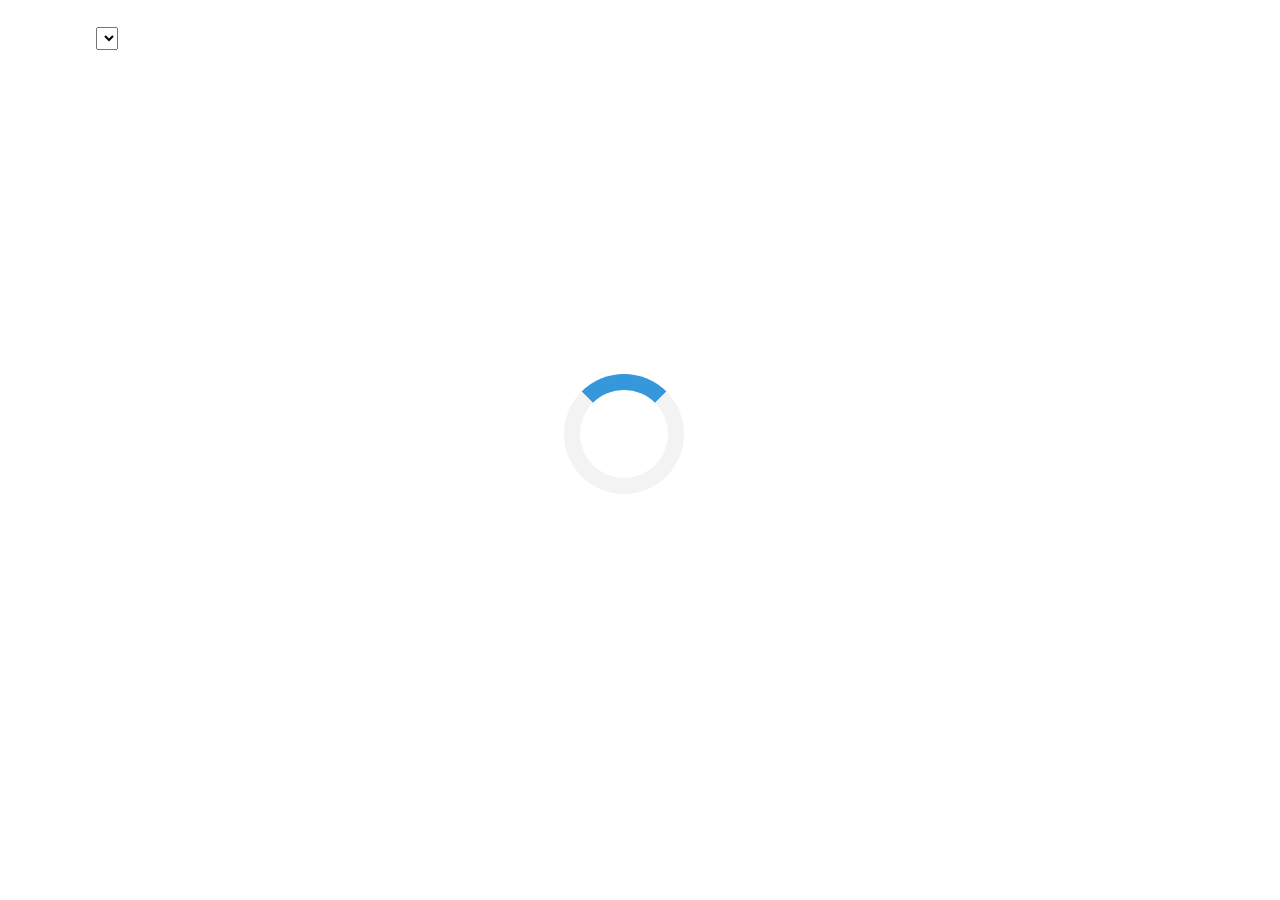
==== Index.html @ e87246d5 "Update name and code" ====
<!doctype html>

<html lang="en">

<head>

    <meta charset="utf-8">
    <meta name="viewport" content="width=device-width, initial-scale=1.0, maximum-scale=1.0, user-scalable=no" />

    <title>Gazetteer</title>
    <link rel="stylesheet" href="leaflet/leaflet.css">
    <link rel="stylesheet" href="Leaflet.EasyButton/src/easy-button.css">
    <link rel="stylesheet" href="css/leaflet.extra-markers.min.css">
    <link rel="stylesheet" href="css/MarkerCluster.css">
    <link rel="stylesheet" href="css/MarkerCluster.Default.css">
    <link rel="stylesheet" href="css/Bootstrap.css">
    <link rel="stylesheet" href="css/bootstrap.css.map">
    <link rel="apple-touch-icon" sizes="180x180" href="favicon_io_cloud/apple-touch-icon.png">
    <link rel="icon" type="image/png" sizes="32x32" href="favicon_io_cloud/favicon-32x32.png">
    <link rel="icon" type="image/png" sizes="16x16" href="favicon_io_cloud/favicon-16x16.png">
    <link rel="manifest" href="favicon_io_cloud/site.webmanifest">
    <script src="https://kit.fontawesome.com/dbde3a4288.js" crossorigin="anonymous"></script>
    <link href="fontawesome-free-5.15.4-web/fontawesome-free-5.15.4-web/css/all.css" rel="stylesheet">
    <link rel="stylesheet" href="css/Style.css">

</head>

<body onload="load()" style="margin:0;">

    <div id="loader"></div>

    <nav id="nav">
        <select id="Countries">
            <option></option>
        </select>
    </nav>

    <div class="modal fade" id="countryInfo" tabindex="-1" aria-labelledby="countryInfoLabel" aria-hidden="true">
        <div class="modal-dialog modal-dialog-centered">
            <div class="modal-content">
                <div class="modal-header" id="countryHeader">
                    <h5 class="modal-title" id="countryInfoLabel">Country Information</h5>
                    <button type="button" class="btn-close" data-bs-dismiss="modal" aria-label="Close"></button>
                </div>
                <table class="modal-body">
                        <tr id="row2">
                            <td><i class="fa-solid fa-globe"></i></td>
                            <td><h3>Country Name</h3></td>
                            <td id="Name" class="data">
                            </td>
                        </tr>
                        <tr id="row1">
                            <td><i class="fa-solid fa-mountain"></i></td>
                            <td><h3>Country Area</h3></td>
                            <td id="CA" class="data">
                            </td>
                        </tr>
                        <tr id="row2">
                            <td><i class="fa-solid fa-people-group"></i></td>
                            <td><h3>Population</h3></td>
                            <td id="Pop" class="data">
                            </td>
                        </tr>
                        <tr id="row1">
                            <td><i class="fa-solid fa-star"></i></td>
                            <td><h3>Capital</h3></td>
                            <td id="Cap" class="data">
                            </td>
                        </tr>
                        <tr id="row2">
                            <td><i class="fa-solid fa-coins"></i></td>
                            <td><h3>Currency</h3></td>
                            <td id="Cur" class="data">
                            </td>
                        </tr>
                        <tr id="row1">
                            <td><i class="fa-solid fa-phone"></i></td>
                            <td><h3>Phone Code</h3></td>
                            <td id="PC" class="data">
                            </td>
                        </tr>
                        <tr id="row2">
                            <td><i class="fa-brands fa-wikipedia-w"></i></td>
                            <td><h3>Wikipedia links</h3></td>
                            <td id="WL" class="data">
                            </td>
                        </tr>
                </table>
            </div>
        </div>
    </div>
     
    <div class="modal fade" id="flagInfo" tabindex="-1" aria-labelledby="flagInfoLabel" aria-hidden="true">
        <div class="modal-dialog modal-dialog-centered">
            <div class="modal-content">
                <div class="modal-header">
                    <h5 class="modal-title" id="flagInfoLabel">Country Flag</h5>
                    <button type="button" class="btn-close" data-bs-dismiss="modal" aria-label="Close"></button>
                </div>
                <div class="modal-body">
                    <img src="" id="flagImage">
                </div>
            </div>
        </div>
    </div>

    <div class="modal fade" id="weatherInfo" tabindex="-1" aria-labelledby="weatherInfoLabel" aria-hidden="true">
        <div class="modal-dialog modal-dialog-centered">
            <div class="modal-content">
                <div class="modal-header" id="weatherHeader">
                    <h5 class="modal-title" id="weatherInfoLabel">Weather</h5>
                    <button type="button" class="btn-close" data-bs-dismiss="modal" aria-label="Close"></button>
                </div>
                <table class="modal-body" id="weatherBody">
                    <tr>
                        <td rowspan="5">
                            <h3 id="Temp"></h3>
                            <img src="" id="WI">
                            <p id="CW">
                            </p>
                        </td>
                    </tr>
                        <tr>
                             <td><i class="fa-solid fa-wind"></i></td>
                             <td id="WindSpeed">
                             </td>
                        </tr>
                        <tr>
                            <td><i class="fa-solid fa-cloud"></i></td>
                            <td id="Cloud">
                            </td>
                        </tr>
                        <tr>
                            <td><i class="fa-solid fa-tornado"></i></td>
                            <td id="Pressure">
                            </td>
                        </tr>
                        <tr>
                            <td><i class="fa-solid fa-sun"></i></td>
                            <td id="Humidity">
                            </td>
                        </tr>
                </table>
            </div>
        </div>
    </div>

    <div class="modal fade" id="covidInfo" tabindex="-1" aria-labelledby="covidInfoLabel" aria-hidden="true">
        <div class="modal-dialog modal-dialog-centered">
            <div class="modal-content">
                <div class="modal-header" id="covidHeader">
                    <h5 class="modal-title" id="covidInfoLabel">Coronavirus Stats</h5>
                    <button type="button" class="btn-close" data-bs-dismiss="modal" aria-label="Close"></button>
                </div>
                <table class="modal-body">
                        <tr id="row1">
                            <td><i class="fa-solid fa-virus-covid"></i></td>
                            <td><h3>Total Confirmed Cases</h3></td>
                            <td id="TCC" class="data">
                            </td>
                        </tr>
                        <tr id="row2">
                            <td><i class="fa-solid fa-lungs-virus"></i></td>
                            <td><h3>Newly Confirmed Cases</h3></td>
                            <td id="NCC" class="data">
                            </td>
                        </tr>
                        <tr id="row1">
                            <td><i class="fa-solid fa-heart-circle-xmark"></i></td>
                            <td><h3>Total Deaths</h3></td>
                            <td id="TD" class="data">
                            </td>
                        </tr>
                        <tr id="row2">
                            <td><i class="fa-solid fa-heart-circle-exclamation"></i></td>
                            <td><h3>New Deaths</h3></td>
                            <td id="ND" class="data">
                            </td>
                        </tr>
                        <tr id="row1">
                            <td><i class="fa-solid fa-heart-circle-check"></i></td>
                            <td><h3>Total Recovered Cases</h3></td>
                            <td id="TRC" class="data">
                            </td>
                        </tr>
                        <tr id="row2">
                            <td><i class="fa-solid fa-virus-covid-slash"></i></td>
                            <td><h3>Newly Recovered Cases</h3></td>
                            <td id="NRC" class="data">
                            </td>
                        </tr>
                </table>
            </div>
        </div>
    </div>

    <div class="modal fade" id="newsInfo" tabindex="-1" aria-labelledby="newsInfoLabel" aria-hidden="true">
        <div class="modal-dialog modal-dialog-scrollable">
            <div class="modal-content">
                <div class="modal-header" id="newsHeader">
                    <h5 class="modal-title" id="newsInfoLabel">Country News</h5>
                    <button type="button" class="btn-close" data-bs-dismiss="modal" aria-label="Close"></button>
                </div>
                <div class="modal-body">
                    <img src="" id="newsLink">
                </div>
            </div>
        </div>
    </div>

    <div id="map"></div>





    <script type="application/javascript" src="js/jquery-2.2.3.min.js"></script>
    <script type="application/javascript" src="js/bootstrap.js"></script>
    <script src="leaflet/leaflet.js"></script>
    <script src="Leaflet.EasyButton/src/easy-button.js"></script>
    <script src="js/leaflet.extra-markers.min.js"></script>
    <script src="https://unpkg.com/leaflet.markercluster@1.4.1/dist/leaflet.markercluster.js"></script>
    <script src="Leaflet.markercluster-1.4.1/Leaflet.markercluster-1.4.1/dist/leaflet.markercluster.js"></script>
    <script type="application/javascript" src="js/Main.js"></script>

</body>

</html>
---- Leaflet.EasyButton/src/easy-button.css ----
.leaflet-bar button,
.leaflet-bar button:hover {
  background-color: #fff;
  border: none;
  border-bottom: 1px solid #ccc;
  width: 26px;
  height: 26px;
  line-height: 26px;
  display: block;
  text-align: center;
  text-decoration: none;
  color: black;
}

.leaflet-bar button {
  background-position: 50% 50%;
  background-repeat: no-repeat;
  overflow: hidden;
  display: block;
}

.leaflet-bar button:hover {
  background-color: #f4f4f4;
}

.leaflet-bar button:first-of-type {
  border-top-left-radius: 4px;
  border-top-right-radius: 4px;
}

.leaflet-bar button:last-of-type {
  border-bottom-left-radius: 4px;
  border-bottom-right-radius: 4px;
  border-bottom: none;
}

.leaflet-bar.disabled,
.leaflet-bar button.disabled {
  cursor: default;
  pointer-events: none;
  opacity: .4;
}

.easy-button-button .button-state{
  display: block;
  width: 100%;
  height: 100%;
  position: relative;
}


.leaflet-touch .leaflet-bar button {
  width: 30px;
  height: 30px;
  line-height: 30px;
}
---- css/Style.css ----
#map {
    height: 100vh;
}

#Countries {
    position: fixed;
    top: 3%;
    left: 6rem;
    z-index: 1;
}



#cI {
    position: fixed;
    top: 6rem;
    left: 1%;
    z-index: 1;
}

#fI {
    position: fixed;
    top: 10rem;
    z-index: 1;
}

#flagImage {
    height: 100%;
    width: 100%;
}

#nav {
    position: absolute;
    z-index: 1000;
}

#countryHeader {
    background-color: red;
}

#weatherHeader {
    background-color: cornflowerblue;
}

#wI {
    color: cornflowerblue;
}

#weatherBody {
    background-image: url('th-3039824414.jpg');
    background-repeat: no-repeat;
    background-size: cover;
}

#covidHeader {
    background-color: seagreen;
}

#newsHeader {
    background-color: lightgoldenrodyellow;
}

#loader {
    position: absolute;
    left: 50%;
    top: 50%;
    z-index: 1;
    width: 120px;
    height: 120px;
    margin: -76px 0 0 -76px;
    border: 16px solid #f3f3f3;
    border-radius: 50%;
    border-top: 16px solid #3498db;
    -webkit-animation: spin 2s linear infinite;
    animation: spin 2s linear infinite;
}

@-webkit-keyframes spin {
    0% {
        -webkit-transform: rotate(0deg);
    }

    100% {
        -webkit-transform: rotate(360deg);
    }
}

@keyframes spin {
    0% {
        transform: rotate(0deg);
    }

    100% {
        transform: rotate(360deg);
    }
}

.data {
    text-align: right;
}

#row1 {
    background-color: antiquewhite;
}

#row2 {
    background-color: ghostwhite;
}

.modal-body {
    padding: 1rem;
}
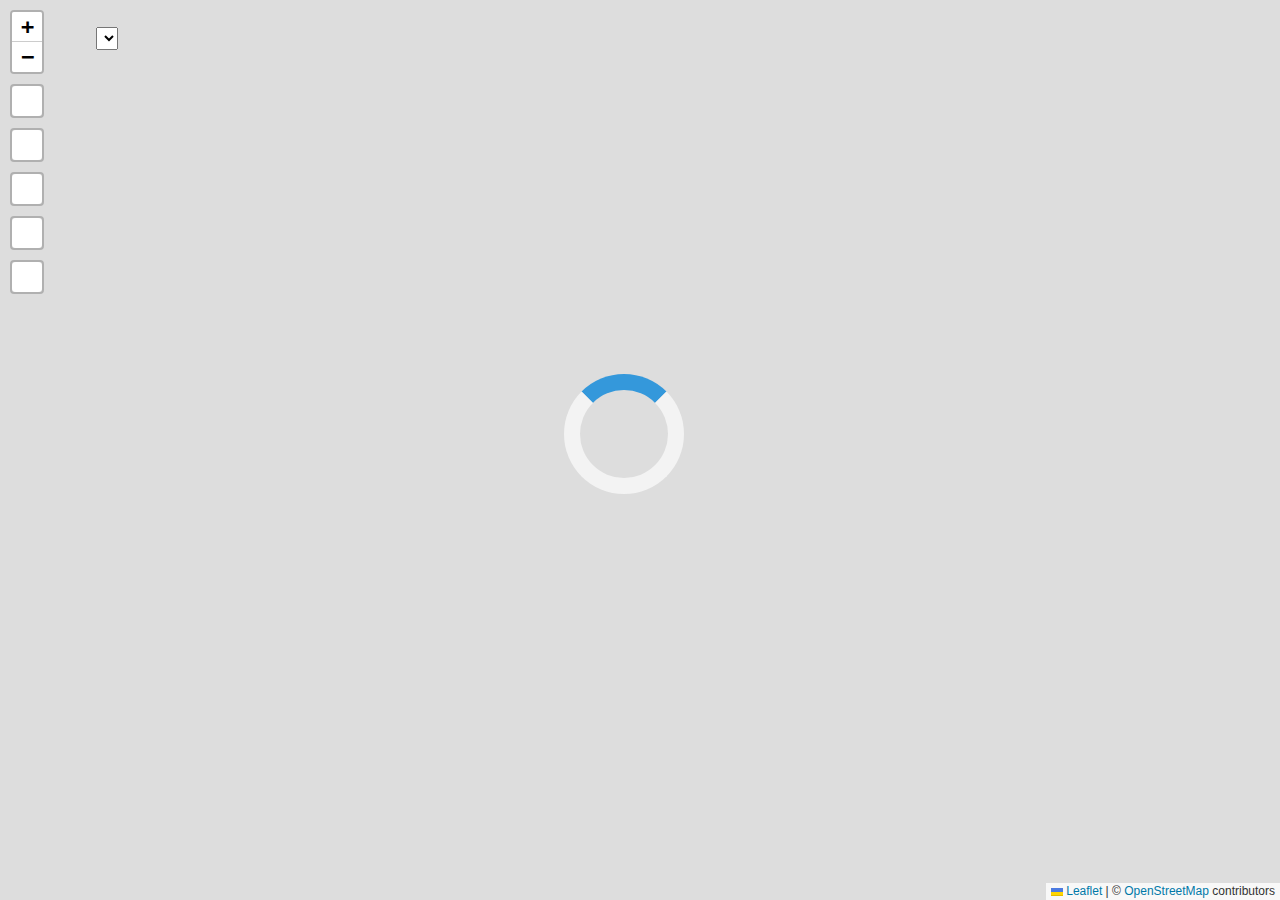
==== commit 1d7f19c1: "Update code" ====
--- a/Index.html
+++ b/Index.html
@@ -219,7 +219,6 @@
     <script src="leaflet/leaflet.js"></script>
     <script src="Leaflet.EasyButton/src/easy-button.js"></script>
     <script src="js/leaflet.extra-markers.min.js"></script>
-    <script src="https://unpkg.com/leaflet.markercluster@1.4.1/dist/leaflet.markercluster.js"></script>
     <script src="Leaflet.markercluster-1.4.1/Leaflet.markercluster-1.4.1/dist/leaflet.markercluster.js"></script>
     <script type="application/javascript" src="js/Main.js"></script>
 
--- a/leaflet/leaflet.css
+++ b/leaflet/leaflet.css
@@ -0,0 +1,657 @@
+/* required styles */
+
+.leaflet-pane,
+.leaflet-tile,
+.leaflet-marker-icon,
+.leaflet-marker-shadow,
+.leaflet-tile-container,
+.leaflet-pane > svg,
+.leaflet-pane > canvas,
+.leaflet-zoom-box,
+.leaflet-image-layer,
+.leaflet-layer {
+	position: absolute;
+	left: 0;
+	top: 0;
+	}
+.leaflet-container {
+	overflow: hidden;
+	}
+.leaflet-tile,
+.leaflet-marker-icon,
+.leaflet-marker-shadow {
+	-webkit-user-select: none;
+	   -moz-user-select: none;
+	        user-select: none;
+	  -webkit-user-drag: none;
+	}
+/* Prevents IE11 from highlighting tiles in blue */
+.leaflet-tile::selection {
+	background: transparent;
+}
+/* Safari renders non-retina tile on retina better with this, but Chrome is worse */
+.leaflet-safari .leaflet-tile {
+	image-rendering: -webkit-optimize-contrast;
+	}
+/* hack that prevents hw layers "stretching" when loading new tiles */
+.leaflet-safari .leaflet-tile-container {
+	width: 1600px;
+	height: 1600px;
+	-webkit-transform-origin: 0 0;
+	}
+.leaflet-marker-icon,
+.leaflet-marker-shadow {
+	display: block;
+	}
+/* .leaflet-container svg: reset svg max-width decleration shipped in Joomla! (joomla.org) 3.x */
+/* .leaflet-container img: map is broken in FF if you have max-width: 100% on tiles */
+.leaflet-container .leaflet-overlay-pane svg {
+	max-width: none !important;
+	max-height: none !important;
+	}
+.leaflet-container .leaflet-marker-pane img,
+.leaflet-container .leaflet-shadow-pane img,
+.leaflet-container .leaflet-tile-pane img,
+.leaflet-container img.leaflet-image-layer,
+.leaflet-container .leaflet-tile {
+	max-width: none !important;
+	max-height: none !important;
+	width: auto;
+	padding: 0;
+	}
+
+.leaflet-container.leaflet-touch-zoom {
+	-ms-touch-action: pan-x pan-y;
+	touch-action: pan-x pan-y;
+	}
+.leaflet-container.leaflet-touch-drag {
+	-ms-touch-action: pinch-zoom;
+	/* Fallback for FF which doesn't support pinch-zoom */
+	touch-action: none;
+	touch-action: pinch-zoom;
+}
+.leaflet-container.leaflet-touch-drag.leaflet-touch-zoom {
+	-ms-touch-action: none;
+	touch-action: none;
+}
+.leaflet-container {
+	-webkit-tap-highlight-color: transparent;
+}
+.leaflet-container a {
+	-webkit-tap-highlight-color: rgba(51, 181, 229, 0.4);
+}
+.leaflet-tile {
+	filter: inherit;
+	visibility: hidden;
+	}
+.leaflet-tile-loaded {
+	visibility: inherit;
+	}
+.leaflet-zoom-box {
+	width: 0;
+	height: 0;
+	-moz-box-sizing: border-box;
+	     box-sizing: border-box;
+	z-index: 800;
+	}
+/* workaround for https://bugzilla.mozilla.org/show_bug.cgi?id=888319 */
+.leaflet-overlay-pane svg {
+	-moz-user-select: none;
+	}
+
+.leaflet-pane         { z-index: 400; }
+
+.leaflet-tile-pane    { z-index: 200; }
+.leaflet-overlay-pane { z-index: 400; }
+.leaflet-shadow-pane  { z-index: 500; }
+.leaflet-marker-pane  { z-index: 600; }
+.leaflet-tooltip-pane   { z-index: 650; }
+.leaflet-popup-pane   { z-index: 700; }
+
+.leaflet-map-pane canvas { z-index: 100; }
+.leaflet-map-pane svg    { z-index: 200; }
+
+.leaflet-vml-shape {
+	width: 1px;
+	height: 1px;
+	}
+.lvml {
+	behavior: url(#default#VML);
+	display: inline-block;
+	position: absolute;
+	}
+
+
+/* control positioning */
+
+.leaflet-control {
+	position: relative;
+	z-index: 800;
+	pointer-events: visiblePainted; /* IE 9-10 doesn't have auto */
+	pointer-events: auto;
+	}
+.leaflet-top,
+.leaflet-bottom {
+	position: absolute;
+	z-index: 1000;
+	pointer-events: none;
+	}
+.leaflet-top {
+	top: 0;
+	}
+.leaflet-right {
+	right: 0;
+	}
+.leaflet-bottom {
+	bottom: 0;
+	}
+.leaflet-left {
+	left: 0;
+	}
+.leaflet-control {
+	float: left;
+	clear: both;
+	}
+.leaflet-right .leaflet-control {
+	float: right;
+	}
+.leaflet-top .leaflet-control {
+	margin-top: 10px;
+	}
+.leaflet-bottom .leaflet-control {
+	margin-bottom: 10px;
+	}
+.leaflet-left .leaflet-control {
+	margin-left: 10px;
+	}
+.leaflet-right .leaflet-control {
+	margin-right: 10px;
+	}
+
+
+/* zoom and fade animations */
+
+.leaflet-fade-anim .leaflet-popup {
+	opacity: 0;
+	-webkit-transition: opacity 0.2s linear;
+	   -moz-transition: opacity 0.2s linear;
+	        transition: opacity 0.2s linear;
+	}
+.leaflet-fade-anim .leaflet-map-pane .leaflet-popup {
+	opacity: 1;
+	}
+.leaflet-zoom-animated {
+	-webkit-transform-origin: 0 0;
+	    -ms-transform-origin: 0 0;
+	        transform-origin: 0 0;
+	}
+svg.leaflet-zoom-animated {
+	will-change: transform;
+}
+
+.leaflet-zoom-anim .leaflet-zoom-animated {
+	-webkit-transition: -webkit-transform 0.25s cubic-bezier(0,0,0.25,1);
+	   -moz-transition:    -moz-transform 0.25s cubic-bezier(0,0,0.25,1);
+	        transition:         transform 0.25s cubic-bezier(0,0,0.25,1);
+	}
+.leaflet-zoom-anim .leaflet-tile,
+.leaflet-pan-anim .leaflet-tile {
+	-webkit-transition: none;
+	   -moz-transition: none;
+	        transition: none;
+	}
+
+.leaflet-zoom-anim .leaflet-zoom-hide {
+	visibility: hidden;
+	}
+
+
+/* cursors */
+
+.leaflet-interactive {
+	cursor: pointer;
+	}
+.leaflet-grab {
+	cursor: -webkit-grab;
+	cursor:    -moz-grab;
+	cursor:         grab;
+	}
+.leaflet-crosshair,
+.leaflet-crosshair .leaflet-interactive {
+	cursor: crosshair;
+	}
+.leaflet-popup-pane,
+.leaflet-control {
+	cursor: auto;
+	}
+.leaflet-dragging .leaflet-grab,
+.leaflet-dragging .leaflet-grab .leaflet-interactive,
+.leaflet-dragging .leaflet-marker-draggable {
+	cursor: move;
+	cursor: -webkit-grabbing;
+	cursor:    -moz-grabbing;
+	cursor:         grabbing;
+	}
+
+/* marker & overlays interactivity */
+.leaflet-marker-icon,
+.leaflet-marker-shadow,
+.leaflet-image-layer,
+.leaflet-pane > svg path,
+.leaflet-tile-container {
+	pointer-events: none;
+	}
+
+.leaflet-marker-icon.leaflet-interactive,
+.leaflet-image-layer.leaflet-interactive,
+.leaflet-pane > svg path.leaflet-interactive,
+svg.leaflet-image-layer.leaflet-interactive path {
+	pointer-events: visiblePainted; /* IE 9-10 doesn't have auto */
+	pointer-events: auto;
+	}
+
+/* visual tweaks */
+
+.leaflet-container {
+	background: #ddd;
+	outline-offset: 1px;
+	}
+.leaflet-container a {
+	color: #0078A8;
+	}
+.leaflet-zoom-box {
+	border: 2px dotted #38f;
+	background: rgba(255,255,255,0.5);
+	}
+
+
+/* general typography */
+.leaflet-container {
+	font-family: "Helvetica Neue", Arial, Helvetica, sans-serif;
+	font-size: 12px;
+	font-size: 0.75rem;
+	line-height: 1.5;
+	}
+
+
+/* general toolbar styles */
+
+.leaflet-bar {
+	box-shadow: 0 1px 5px rgba(0,0,0,0.65);
+	border-radius: 4px;
+	}
+.leaflet-bar a {
+	background-color: #fff;
+	border-bottom: 1px solid #ccc;
+	width: 26px;
+	height: 26px;
+	line-height: 26px;
+	display: block;
+	text-align: center;
+	text-decoration: none;
+	color: black;
+	}
+.leaflet-bar a,
+.leaflet-control-layers-toggle {
+	background-position: 50% 50%;
+	background-repeat: no-repeat;
+	display: block;
+	}
+.leaflet-bar a:hover,
+.leaflet-bar a:focus {
+	background-color: #f4f4f4;
+	}
+.leaflet-bar a:first-child {
+	border-top-left-radius: 4px;
+	border-top-right-radius: 4px;
+	}
+.leaflet-bar a:last-child {
+	border-bottom-left-radius: 4px;
+	border-bottom-right-radius: 4px;
+	border-bottom: none;
+	}
+.leaflet-bar a.leaflet-disabled {
+	cursor: default;
+	background-color: #f4f4f4;
+	color: #bbb;
+	}
+
+.leaflet-touch .leaflet-bar a {
+	width: 30px;
+	height: 30px;
+	line-height: 30px;
+	}
+.leaflet-touch .leaflet-bar a:first-child {
+	border-top-left-radius: 2px;
+	border-top-right-radius: 2px;
+	}
+.leaflet-touch .leaflet-bar a:last-child {
+	border-bottom-left-radius: 2px;
+	border-bottom-right-radius: 2px;
+	}
+
+/* zoom control */
+
+.leaflet-control-zoom-in,
+.leaflet-control-zoom-out {
+	font: bold 18px 'Lucida Console', Monaco, monospace;
+	text-indent: 1px;
+	}
+
+.leaflet-touch .leaflet-control-zoom-in, .leaflet-touch .leaflet-control-zoom-out  {
+	font-size: 22px;
+	}
+
+
+/* layers control */
+
+.leaflet-control-layers {
+	box-shadow: 0 1px 5px rgba(0,0,0,0.4);
+	background: #fff;
+	border-radius: 5px;
+	}
+.leaflet-control-layers-toggle {
+	background-image: url(images/layers.png);
+	width: 36px;
+	height: 36px;
+	}
+.leaflet-retina .leaflet-control-layers-toggle {
+	background-image: url(images/layers-2x.png);
+	background-size: 26px 26px;
+	}
+.leaflet-touch .leaflet-control-layers-toggle {
+	width: 44px;
+	height: 44px;
+	}
+.leaflet-control-layers .leaflet-control-layers-list,
+.leaflet-control-layers-expanded .leaflet-control-layers-toggle {
+	display: none;
+	}
+.leaflet-control-layers-expanded .leaflet-control-layers-list {
+	display: block;
+	position: relative;
+	}
+.leaflet-control-layers-expanded {
+	padding: 6px 10px 6px 6px;
+	color: #333;
+	background: #fff;
+	}
+.leaflet-control-layers-scrollbar {
+	overflow-y: scroll;
+	overflow-x: hidden;
+	padding-right: 5px;
+	}
+.leaflet-control-layers-selector {
+	margin-top: 2px;
+	position: relative;
+	top: 1px;
+	}
+.leaflet-control-layers label {
+	display: block;
+	font-size: 13px;
+	font-size: 1.08333em;
+	}
+.leaflet-control-layers-separator {
+	height: 0;
+	border-top: 1px solid #ddd;
+	margin: 5px -10px 5px -6px;
+	}
+
+/* Default icon URLs */
+.leaflet-default-icon-path { /* used only in path-guessing heuristic, see L.Icon.Default */
+	background-image: url(images/marker-icon.png);
+	}
+
+
+/* attribution and scale controls */
+
+.leaflet-container .leaflet-control-attribution {
+	background: #fff;
+	background: rgba(255, 255, 255, 0.8);
+	margin: 0;
+	}
+.leaflet-control-attribution,
+.leaflet-control-scale-line {
+	padding: 0 5px;
+	color: #333;
+	line-height: 1.4;
+	}
+.leaflet-control-attribution a {
+	text-decoration: none;
+	}
+.leaflet-control-attribution a:hover,
+.leaflet-control-attribution a:focus {
+	text-decoration: underline;
+	}
+.leaflet-control-attribution svg {
+	display: inline !important;
+	}
+.leaflet-left .leaflet-control-scale {
+	margin-left: 5px;
+	}
+.leaflet-bottom .leaflet-control-scale {
+	margin-bottom: 5px;
+	}
+.leaflet-control-scale-line {
+	border: 2px solid #777;
+	border-top: none;
+	line-height: 1.1;
+	padding: 2px 5px 1px;
+	white-space: nowrap;
+	overflow: hidden;
+	-moz-box-sizing: border-box;
+	     box-sizing: border-box;
+
+	background: #fff;
+	background: rgba(255, 255, 255, 0.5);
+	}
+.leaflet-control-scale-line:not(:first-child) {
+	border-top: 2px solid #777;
+	border-bottom: none;
+	margin-top: -2px;
+	}
+.leaflet-control-scale-line:not(:first-child):not(:last-child) {
+	border-bottom: 2px solid #777;
+	}
+
+.leaflet-touch .leaflet-control-attribution,
+.leaflet-touch .leaflet-control-layers,
+.leaflet-touch .leaflet-bar {
+	box-shadow: none;
+	}
+.leaflet-touch .leaflet-control-layers,
+.leaflet-touch .leaflet-bar {
+	border: 2px solid rgba(0,0,0,0.2);
+	background-clip: padding-box;
+	}
+
+
+/* popup */
+
+.leaflet-popup {
+	position: absolute;
+	text-align: center;
+	margin-bottom: 20px;
+	}
+.leaflet-popup-content-wrapper {
+	padding: 1px;
+	text-align: left;
+	border-radius: 12px;
+	}
+.leaflet-popup-content {
+	margin: 13px 24px 13px 20px;
+	line-height: 1.3;
+	font-size: 13px;
+	font-size: 1.08333em;
+	min-height: 1px;
+	}
+.leaflet-popup-content p {
+	margin: 17px 0;
+	margin: 1.3em 0;
+	}
+.leaflet-popup-tip-container {
+	width: 40px;
+	height: 20px;
+	position: absolute;
+	left: 50%;
+	margin-top: -1px;
+	margin-left: -20px;
+	overflow: hidden;
+	pointer-events: none;
+	}
+.leaflet-popup-tip {
+	width: 17px;
+	height: 17px;
+	padding: 1px;
+
+	margin: -10px auto 0;
+	pointer-events: auto;
+
+	-webkit-transform: rotate(45deg);
+	   -moz-transform: rotate(45deg);
+	    -ms-transform: rotate(45deg);
+	        transform: rotate(45deg);
+	}
+.leaflet-popup-content-wrapper,
+.leaflet-popup-tip {
+	background: white;
+	color: #333;
+	box-shadow: 0 3px 14px rgba(0,0,0,0.4);
+	}
+.leaflet-container a.leaflet-popup-close-button {
+	position: absolute;
+	top: 0;
+	right: 0;
+	border: none;
+	text-align: center;
+	width: 24px;
+	height: 24px;
+	font: 16px/24px Tahoma, Verdana, sans-serif;
+	color: #757575;
+	text-decoration: none;
+	background: transparent;
+	}
+.leaflet-container a.leaflet-popup-close-button:hover,
+.leaflet-container a.leaflet-popup-close-button:focus {
+	color: #585858;
+	}
+.leaflet-popup-scrolled {
+	overflow: auto;
+	border-bottom: 1px solid #ddd;
+	border-top: 1px solid #ddd;
+	}
+
+.leaflet-oldie .leaflet-popup-content-wrapper {
+	-ms-zoom: 1;
+	}
+.leaflet-oldie .leaflet-popup-tip {
+	width: 24px;
+	margin: 0 auto;
+
+	-ms-filter: "progid:DXImageTransform.Microsoft.Matrix(M11=0.70710678, M12=0.70710678, M21=-0.70710678, M22=0.70710678)";
+	filter: progid:DXImageTransform.Microsoft.Matrix(M11=0.70710678, M12=0.70710678, M21=-0.70710678, M22=0.70710678);
+	}
+
+.leaflet-oldie .leaflet-control-zoom,
+.leaflet-oldie .leaflet-control-layers,
+.leaflet-oldie .leaflet-popup-content-wrapper,
+.leaflet-oldie .leaflet-popup-tip {
+	border: 1px solid #999;
+	}
+
+
+/* div icon */
+
+.leaflet-div-icon {
+	background: #fff;
+	border: 1px solid #666;
+	}
+
+
+/* Tooltip */
+/* Base styles for the element that has a tooltip */
+.leaflet-tooltip {
+	position: absolute;
+	padding: 6px;
+	background-color: #fff;
+	border: 1px solid #fff;
+	border-radius: 3px;
+	color: #222;
+	white-space: nowrap;
+	-webkit-user-select: none;
+	-moz-user-select: none;
+	-ms-user-select: none;
+	user-select: none;
+	pointer-events: none;
+	box-shadow: 0 1px 3px rgba(0,0,0,0.4);
+	}
+.leaflet-tooltip.leaflet-interactive {
+	cursor: pointer;
+	pointer-events: auto;
+	}
+.leaflet-tooltip-top:before,
+.leaflet-tooltip-bottom:before,
+.leaflet-tooltip-left:before,
+.leaflet-tooltip-right:before {
+	position: absolute;
+	pointer-events: none;
+	border: 6px solid transparent;
+	background: transparent;
+	content: "";
+	}
+
+/* Directions */
+
+.leaflet-tooltip-bottom {
+	margin-top: 6px;
+}
+.leaflet-tooltip-top {
+	margin-top: -6px;
+}
+.leaflet-tooltip-bottom:before,
+.leaflet-tooltip-top:before {
+	left: 50%;
+	margin-left: -6px;
+	}
+.leaflet-tooltip-top:before {
+	bottom: 0;
+	margin-bottom: -12px;
+	border-top-color: #fff;
+	}
+.leaflet-tooltip-bottom:before {
+	top: 0;
+	margin-top: -12px;
+	margin-left: -6px;
+	border-bottom-color: #fff;
+	}
+.leaflet-tooltip-left {
+	margin-left: -6px;
+}
+.leaflet-tooltip-right {
+	margin-left: 6px;
+}
+.leaflet-tooltip-left:before,
+.leaflet-tooltip-right:before {
+	top: 50%;
+	margin-top: -6px;
+	}
+.leaflet-tooltip-left:before {
+	right: 0;
+	margin-right: -12px;
+	border-left-color: #fff;
+	}
+.leaflet-tooltip-right:before {
+	left: 0;
+	margin-left: -12px;
+	border-right-color: #fff;
+	}
+
+/* Printing */
+	
+@media print {
+	/* Prevent printers from removing background-images of controls. */
+	.leaflet-control {
+		-webkit-print-color-adjust: exact;
+		color-adjust: exact;
+		}
+	}
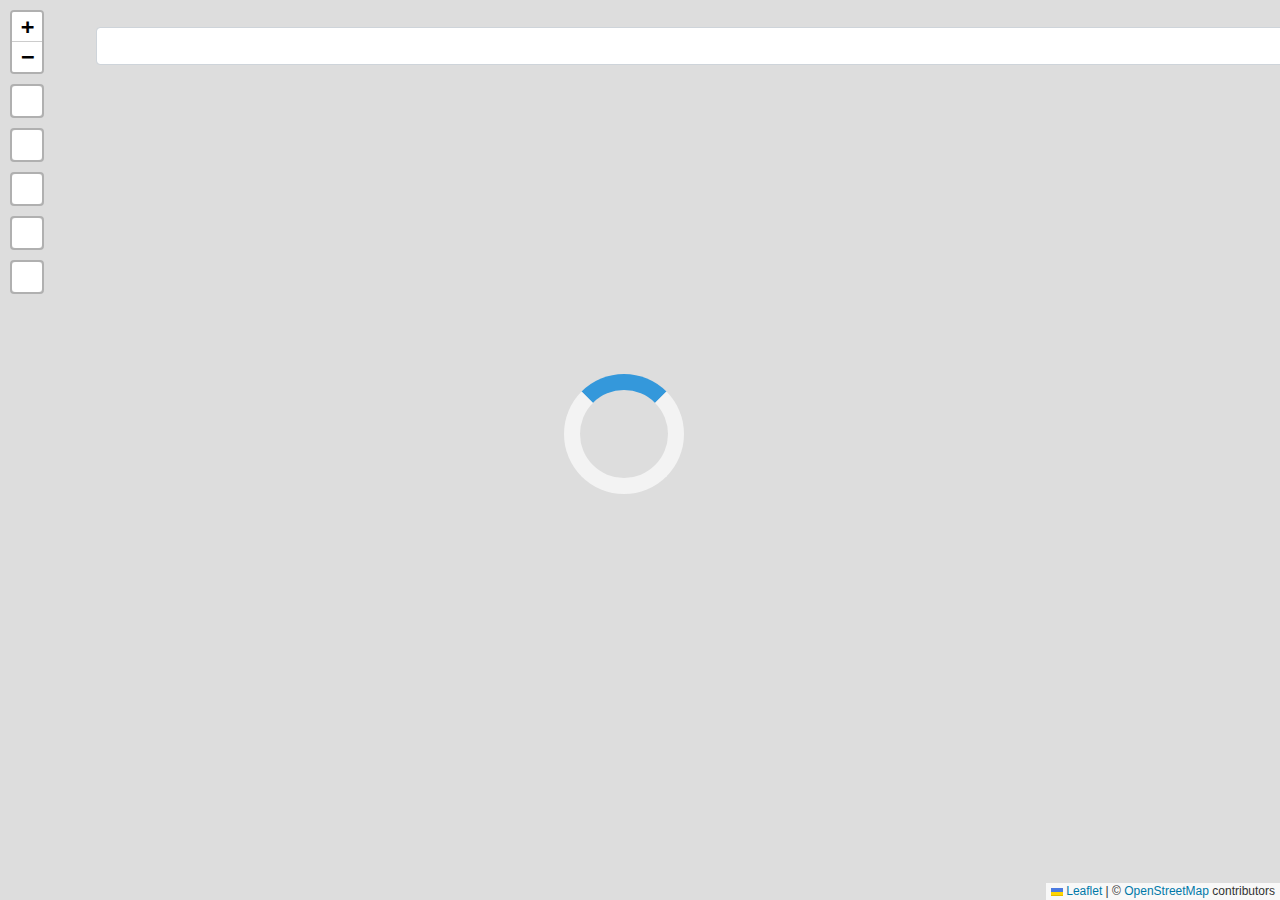
==== commit 31e0026f: "Update code" ====
--- a/Index.html
+++ b/Index.html
@@ -29,188 +29,169 @@
 
     <div id="loader"></div>
 
-    <nav id="nav">
-        <select id="Countries">
-            <option></option>
-        </select>
-    </nav>
-
-    <div class="modal fade" id="countryInfo" tabindex="-1" aria-labelledby="countryInfoLabel" aria-hidden="true">
-        <div class="modal-dialog modal-dialog-centered">
-            <div class="modal-content">
-                <div class="modal-header" id="countryHeader">
-                    <h5 class="modal-title" id="countryInfoLabel">Country Information</h5>
-                    <button type="button" class="btn-close" data-bs-dismiss="modal" aria-label="Close"></button>
-                </div>
-                <table class="modal-body">
-                        <tr id="row2">
-                            <td><i class="fa-solid fa-globe"></i></td>
-                            <td><h3>Country Name</h3></td>
-                            <td id="Name" class="data">
-                            </td>
-                        </tr>
-                        <tr id="row1">
-                            <td><i class="fa-solid fa-mountain"></i></td>
-                            <td><h3>Country Area</h3></td>
-                            <td id="CA" class="data">
-                            </td>
-                        </tr>
-                        <tr id="row2">
-                            <td><i class="fa-solid fa-people-group"></i></td>
-                            <td><h3>Population</h3></td>
-                            <td id="Pop" class="data">
-                            </td>
-                        </tr>
-                        <tr id="row1">
-                            <td><i class="fa-solid fa-star"></i></td>
-                            <td><h3>Capital</h3></td>
-                            <td id="Cap" class="data">
-                            </td>
-                        </tr>
-                        <tr id="row2">
-                            <td><i class="fa-solid fa-coins"></i></td>
-                            <td><h3>Currency</h3></td>
-                            <td id="Cur" class="data">
-                            </td>
-                        </tr>
-                        <tr id="row1">
-                            <td><i class="fa-solid fa-phone"></i></td>
-                            <td><h3>Phone Code</h3></td>
-                            <td id="PC" class="data">
-                            </td>
-                        </tr>
-                        <tr id="row2">
-                            <td><i class="fa-brands fa-wikipedia-w"></i></td>
-                            <td><h3>Wikipedia links</h3></td>
-                            <td id="WL" class="data">
-                            </td>
-                        </tr>
-                </table>
-            </div>
-        </div>
+    <div id="page">
+
+        <nav id="nav">
+            <select class="form-control" id="Countries">
+                <option></option>
+            </select>
+        </nav>
+
+        <div class="modal fade" id="countryInfo" tabindex="-1" aria-labelledby="countryInfoLabel" aria-hidden="true">
+            <div class="modal-dialog modal-dialog-centered">
+                <div class="modal-content">
+                    <div class="modal-header" id="countryHeader">
+                        <h5 class="modal-title" id="countryInfoLabel">Country Information</h5>
+                        <button type="button" class="btn-close" data-bs-dismiss="modal" aria-label="Close"></button>
+                    </div>
+                    <div class="modal-body">
+                        <table class="table">
+                            <tr id="row2">
+                                <td><i class="fa-solid fa-globe"></i></td>
+                                <td>Country Name</td>
+                                <td id="Name" class="data">
+                                </td>
+                            </tr>
+                            <tr id="row1">
+                                <td><i class="fa-solid fa-mountain"></i></td>
+                                <td>Country Area</td>
+                                <td id="CA" class="data">
+                                </td>
+                            </tr>
+                            <tr id="row2">
+                                <td><i class="fa-solid fa-people-group"></i></td>
+                                <td>Population</td>
+                                <td id="Pop" class="data">
+                                </td>
+                            </tr>
+                            <tr id="row1">
+                                <td><i class="fa-solid fa-star"></i></td>
+                                <td>Capital</td>
+                                <td id="Cap" class="data">
+                                </td>
+                            </tr>
+                            <tr id="row2">
+                                <td><i class="fa-solid fa-coins"></i></td>
+                                <td>Currency</td>
+                                <td id="Cur" class="data">
+                                </td>
+                            </tr>
+                            <tr id="row1">
+                                <td><i class="fa-solid fa-phone"></i></td>
+                                <td>Phone Code</td>
+                                <td id="PC" class="data">
+                                </td>
+                            </tr>
+                            <tr id="row2">
+                                <td><i class="fa-brands fa-wikipedia-w"></i></td>
+                                <td>Wikipedia links</td>
+                                <td id="WL" class="data">
+                                </td>
+                            </tr>
+                        </table>
+                    </div>
+                </div>
+            </div>
+        </div>
+
+        <div class="modal fade" id="flagInfo" tabindex="-1" aria-labelledby="flagInfoLabel" aria-hidden="true">
+            <div class="modal-dialog modal-dialog-centered">
+                <div class="modal-content">
+                    <div class="modal-header">
+                        <h5 class="modal-title" id="flagInfoLabel">Country Flag</h5>
+                        <button type="button" class="btn-close" data-bs-dismiss="modal" aria-label="Close"></button>
+                    </div>
+                    <div class="modal-body">
+                        <img src="" id="flagImage">
+                    </div>
+                </div>
+            </div>
+        </div>
+
+        <div class="modal fade" id="weatherInfo" tabindex="-1" aria-labelledby="weatherInfoLabel" aria-hidden="true">
+            <div class="modal-dialog modal-dialog-centered">
+                <div class="modal-content">
+                    <div class="modal-header" id="weatherHeader">
+                        <h5 class="modal-title" id="weatherInfoLabel">Weather</h5>
+                        <button type="button" class="btn-close" data-bs-dismiss="modal" aria-label="Close"></button>
+                    </div>
+                    <div class="modal-body" id="weatherBody">
+                        <table class="table" id="Weather">
+                            
+                        </table>
+                    </div>
+                </div>
+            </div>
+        </div>
+
+        <div class="modal fade" id="covidInfo" tabindex="-1" aria-labelledby="covidInfoLabel" aria-hidden="true">
+            <div class="modal-dialog modal-dialog-centered">
+                <div class="modal-content">
+                    <div class="modal-header" id="covidHeader">
+                        <h5 class="modal-title" id="covidInfoLabel">Coronavirus Stats</h5>
+                        <button type="button" class="btn-close" data-bs-dismiss="modal" aria-label="Close"></button>
+                    </div>
+                    <div class="modal-body">
+                        <table class="table">
+                            <tr id="row1">
+                                <td><i class="fa-solid fa-virus-covid"></i></td>
+                                <td>Total Confirmed Cases</td>
+                                <td id="TCC" class="data">
+                                </td>
+                            </tr>
+                            <tr id="row2">
+                                <td><i class="fa-solid fa-lungs-virus"></i></td>
+                                <td>Newly Confirmed Cases</td>
+                                <td id="NCC" class="data">
+                                </td>
+                            </tr>
+                            <tr id="row1">
+                                <td><i class="fa-solid fa-heart-circle-xmark"></i></td>
+                                <td>Total Deaths</td>
+                                <td id="TD" class="data">
+                                </td>
+                            </tr>
+                            <tr id="row2">
+                                <td><i class="fa-solid fa-heart-circle-exclamation"></i></td>
+                                <td>New Deaths</td>
+                                <td id="ND" class="data">
+                                </td>
+                            </tr>
+                            <tr id="row1">
+                                <td><i class="fa-solid fa-heart-circle-check"></i></td>
+                                <td>Total Recovered Cases</td>
+                                <td id="TRC" class="data">
+                                </td>
+                            </tr>
+                            <tr id="row2">
+                                <td><i class="fa-solid fa-virus-covid-slash"></i></td>
+                                <td>Newly Recovered Cases</td>
+                                <td id="NRC" class="data">
+                                </td>
+                            </tr>
+                        </table>
+                    </div>
+                </div>
+            </div>
+        </div>
+
+        <div class="modal fade" id="newsInfo" tabindex="-1" aria-labelledby="newsInfoLabel" aria-hidden="true">
+            <div class="modal-dialog modal-dialog-scrollable">
+                <div class="modal-content">
+                    <div class="modal-header" id="newsHeader">
+                        <h5 class="modal-title" id="newsInfoLabel">Country News</h5>
+                        <button type="button" class="btn-close" data-bs-dismiss="modal" aria-label="Close"></button>
+                    </div>
+                    <div class="modal-body">
+                        <img src="" id="newsLink">
+                    </div>
+                </div>
+            </div>
+        </div>
+
+        <div id="map"></div>
+
     </div>
-     
-    <div class="modal fade" id="flagInfo" tabindex="-1" aria-labelledby="flagInfoLabel" aria-hidden="true">
-        <div class="modal-dialog modal-dialog-centered">
-            <div class="modal-content">
-                <div class="modal-header">
-                    <h5 class="modal-title" id="flagInfoLabel">Country Flag</h5>
-                    <button type="button" class="btn-close" data-bs-dismiss="modal" aria-label="Close"></button>
-                </div>
-                <div class="modal-body">
-                    <img src="" id="flagImage">
-                </div>
-            </div>
-        </div>
-    </div>
-
-    <div class="modal fade" id="weatherInfo" tabindex="-1" aria-labelledby="weatherInfoLabel" aria-hidden="true">
-        <div class="modal-dialog modal-dialog-centered">
-            <div class="modal-content">
-                <div class="modal-header" id="weatherHeader">
-                    <h5 class="modal-title" id="weatherInfoLabel">Weather</h5>
-                    <button type="button" class="btn-close" data-bs-dismiss="modal" aria-label="Close"></button>
-                </div>
-                <table class="modal-body" id="weatherBody">
-                    <tr>
-                        <td rowspan="5">
-                            <h3 id="Temp"></h3>
-                            <img src="" id="WI">
-                            <p id="CW">
-                            </p>
-                        </td>
-                    </tr>
-                        <tr>
-                             <td><i class="fa-solid fa-wind"></i></td>
-                             <td id="WindSpeed">
-                             </td>
-                        </tr>
-                        <tr>
-                            <td><i class="fa-solid fa-cloud"></i></td>
-                            <td id="Cloud">
-                            </td>
-                        </tr>
-                        <tr>
-                            <td><i class="fa-solid fa-tornado"></i></td>
-                            <td id="Pressure">
-                            </td>
-                        </tr>
-                        <tr>
-                            <td><i class="fa-solid fa-sun"></i></td>
-                            <td id="Humidity">
-                            </td>
-                        </tr>
-                </table>
-            </div>
-        </div>
-    </div>
-
-    <div class="modal fade" id="covidInfo" tabindex="-1" aria-labelledby="covidInfoLabel" aria-hidden="true">
-        <div class="modal-dialog modal-dialog-centered">
-            <div class="modal-content">
-                <div class="modal-header" id="covidHeader">
-                    <h5 class="modal-title" id="covidInfoLabel">Coronavirus Stats</h5>
-                    <button type="button" class="btn-close" data-bs-dismiss="modal" aria-label="Close"></button>
-                </div>
-                <table class="modal-body">
-                        <tr id="row1">
-                            <td><i class="fa-solid fa-virus-covid"></i></td>
-                            <td><h3>Total Confirmed Cases</h3></td>
-                            <td id="TCC" class="data">
-                            </td>
-                        </tr>
-                        <tr id="row2">
-                            <td><i class="fa-solid fa-lungs-virus"></i></td>
-                            <td><h3>Newly Confirmed Cases</h3></td>
-                            <td id="NCC" class="data">
-                            </td>
-                        </tr>
-                        <tr id="row1">
-                            <td><i class="fa-solid fa-heart-circle-xmark"></i></td>
-                            <td><h3>Total Deaths</h3></td>
-                            <td id="TD" class="data">
-                            </td>
-                        </tr>
-                        <tr id="row2">
-                            <td><i class="fa-solid fa-heart-circle-exclamation"></i></td>
-                            <td><h3>New Deaths</h3></td>
-                            <td id="ND" class="data">
-                            </td>
-                        </tr>
-                        <tr id="row1">
-                            <td><i class="fa-solid fa-heart-circle-check"></i></td>
-                            <td><h3>Total Recovered Cases</h3></td>
-                            <td id="TRC" class="data">
-                            </td>
-                        </tr>
-                        <tr id="row2">
-                            <td><i class="fa-solid fa-virus-covid-slash"></i></td>
-                            <td><h3>Newly Recovered Cases</h3></td>
-                            <td id="NRC" class="data">
-                            </td>
-                        </tr>
-                </table>
-            </div>
-        </div>
-    </div>
-
-    <div class="modal fade" id="newsInfo" tabindex="-1" aria-labelledby="newsInfoLabel" aria-hidden="true">
-        <div class="modal-dialog modal-dialog-scrollable">
-            <div class="modal-content">
-                <div class="modal-header" id="newsHeader">
-                    <h5 class="modal-title" id="newsInfoLabel">Country News</h5>
-                    <button type="button" class="btn-close" data-bs-dismiss="modal" aria-label="Close"></button>
-                </div>
-                <div class="modal-body">
-                    <img src="" id="newsLink">
-                </div>
-            </div>
-        </div>
-    </div>
-
-    <div id="map"></div>
-
-
 
 
 
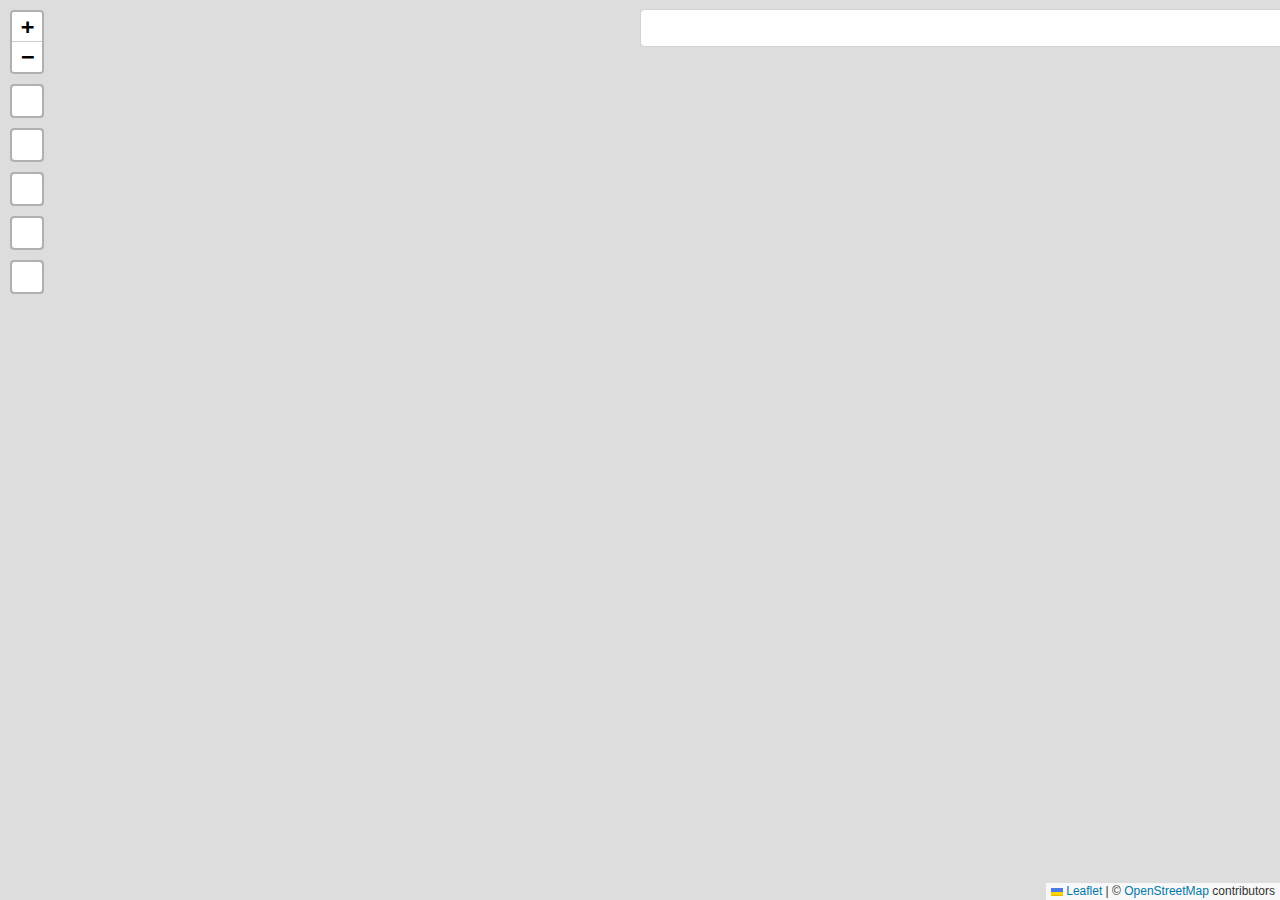
==== commit e468f607: "Update code" ====
--- a/Index.html
+++ b/Index.html
@@ -116,7 +116,7 @@
                         <button type="button" class="btn-close" data-bs-dismiss="modal" aria-label="Close"></button>
                     </div>
                     <div class="modal-body" id="weatherBody">
-                        <table class="table" id="Weather">
+                        <table class="Weather">
                             
                         </table>
                     </div>
--- a/css/Style.css
+++ b/css/Style.css
@@ -4,9 +4,10 @@
 
 #Countries {
     position: fixed;
-    top: 3%;
-    left: 6rem;
+    top: 1%;
+    left: 50%;
     z-index: 1;
+    align-content: center;
 }
 
 
@@ -64,7 +65,7 @@
     position: absolute;
     left: 50%;
     top: 50%;
-    z-index: 1;
+    z-index: 2;
     width: 120px;
     height: 120px;
     margin: -76px 0 0 -76px;
@@ -95,6 +96,15 @@
     }
 }
 
+#page {
+    opacity: 0;
+    transition: opacity .5s;
+}
+
+#page.ready {
+    opacity: 1;
+}
+
 .data {
     text-align: right;
 }
@@ -107,6 +117,12 @@
     background-color: ghostwhite;
 }
 
-.modal-body {
-    padding: 1rem;
+#table {
+    width: 100%;
+    height: 100%;
+}
+
+#Weather {
+    width: 100%;
+    height: 100%;
 }